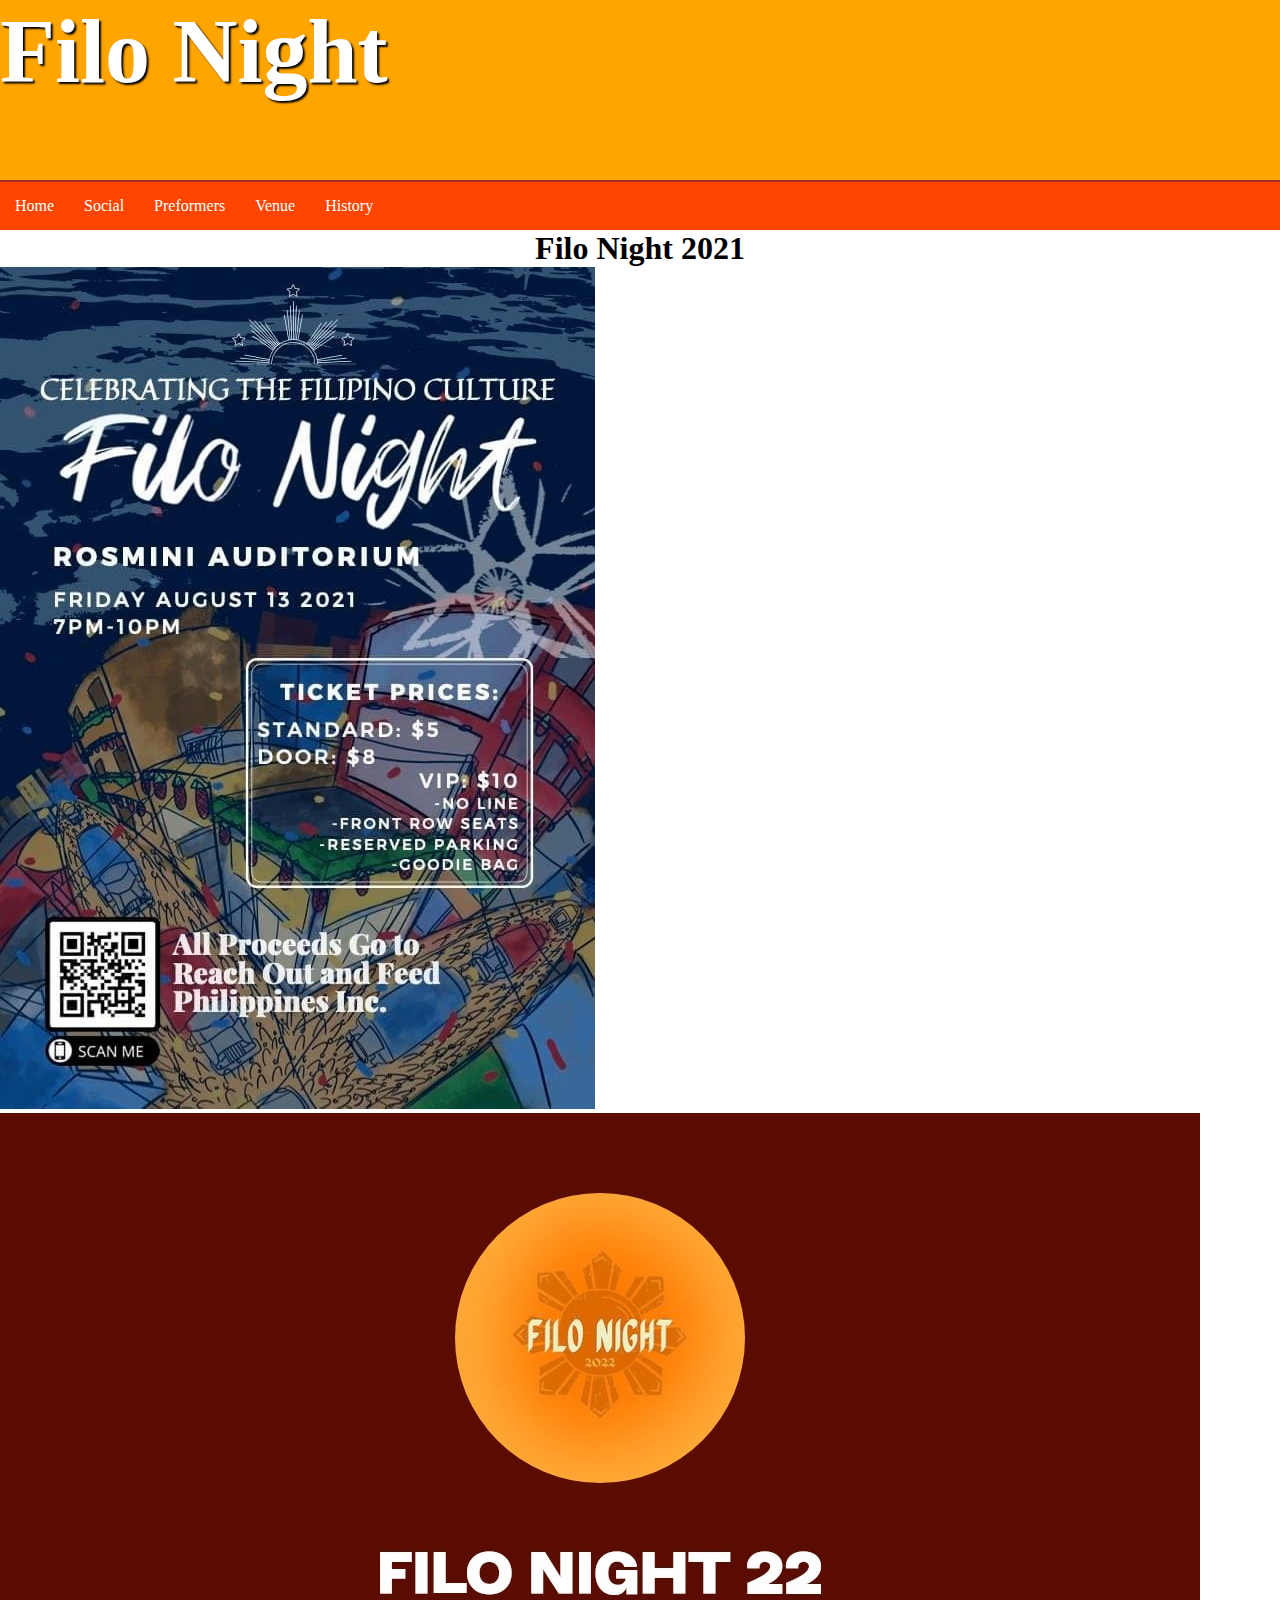
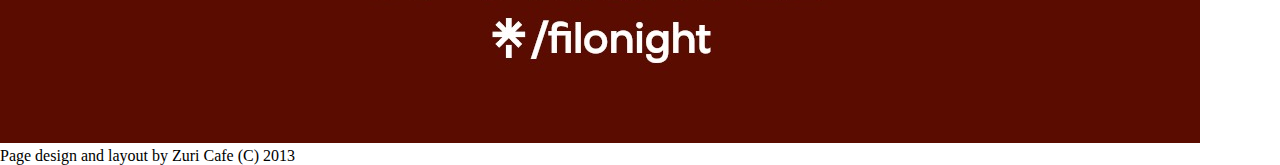
==== history.html @ 6c9e9c7f "html" ====
<!DOCTYPE html>
<html>
    <head>
        <title>Filo Night Website</title>
        <meta name="Author" content="Zuri Cafe">
        <link rel="stylesheet" href="css/styles.css">
    </head>
        <header>
            <h2>Filo Night</h2> 
        </header>
        
        <nav class="navigation">
            <ul>
                <li><a href="index.html">Home</a></li>
                <li><a href="socialmedia.html">Social</a></li>
                <li><a href="preformers.html">Preformers</a></li>
                <li><a href="venue.html">Venue</a></li>
                <li><a href="history.html">History</a></li>
            </ul>
        </nav>

        <nav>
            <h1 class="filo2021"> Filo Night 2021</h1>
            
        </nav>

      
        <body id="posters">
            <img src="images/2021.jpeg" alt="2021">
            <img src="images/filonight2022.jpg" alt="filonight2022">
            
    
        </body>
      
   
      

        
        
   
        <footer>
            Page design and layout by Zuri Cafe (C) 2013
        </footer>
    </div>

</body>


    


</html>
---- css/styles.css ----
*{
    margin: 0;
}

main {
    margin-left: 20px;
    margin-right: 20px;
}


header{
    background-color: orange;
    border-bottom: 2px solid brown;
    font-size: 60px;
    color: white;
    text-shadow: 2px 2px 2px black;
    margin: 0;
    height: 180px;
}

.navigation a{
    color: white;
    background-color: orangered;
    text-decoration: none;
    text-align: center;
    padding: 15px;
    display: block;
}

.navigation ul{
    background-color: orangered;
    list-style-type: none;
    margin: 0;
    padding: 0;
    overflow: hidden;
}

.navigation a:hover{
    background-color: brown;
}

.navigation li{
    float: left;
}

.posters{
    padding-top: 10px;
    padding-left: 10px;
    width: 25%;
}

.filo2021{
    text-align: center;
    
}
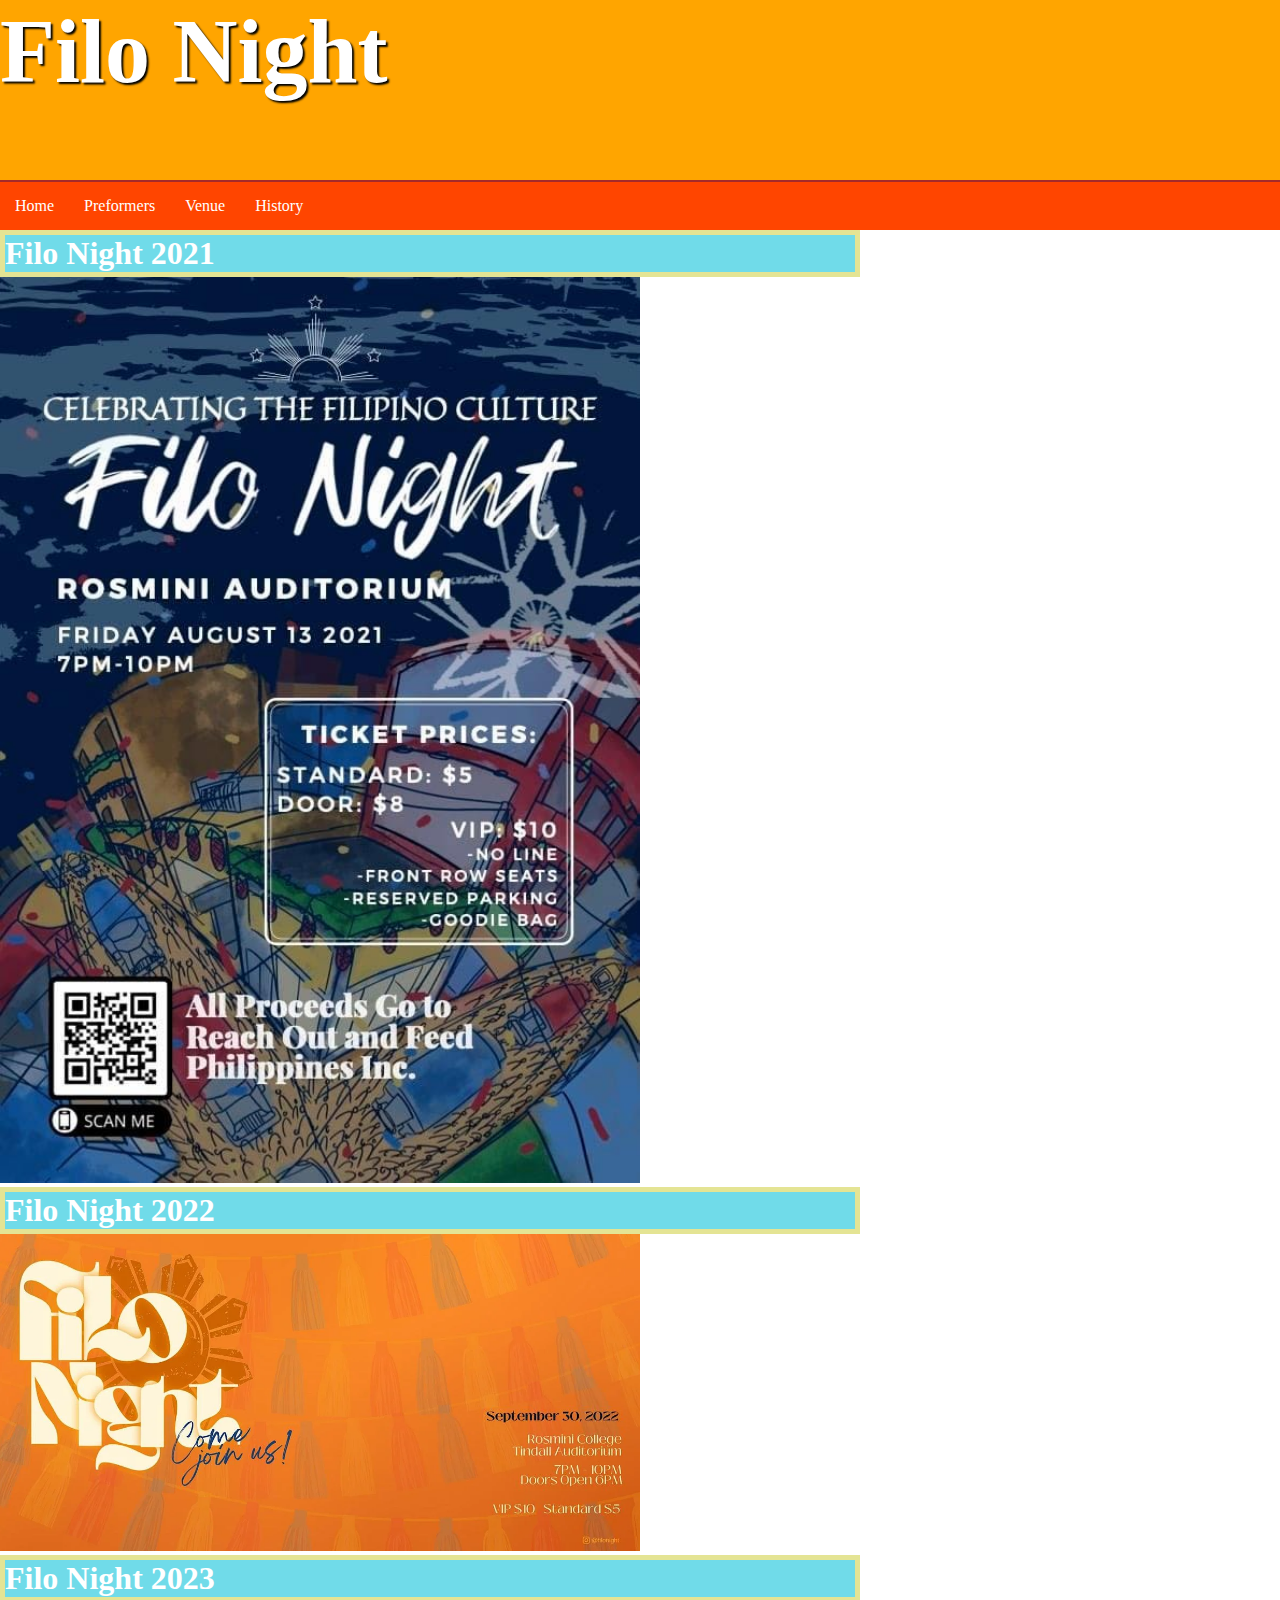
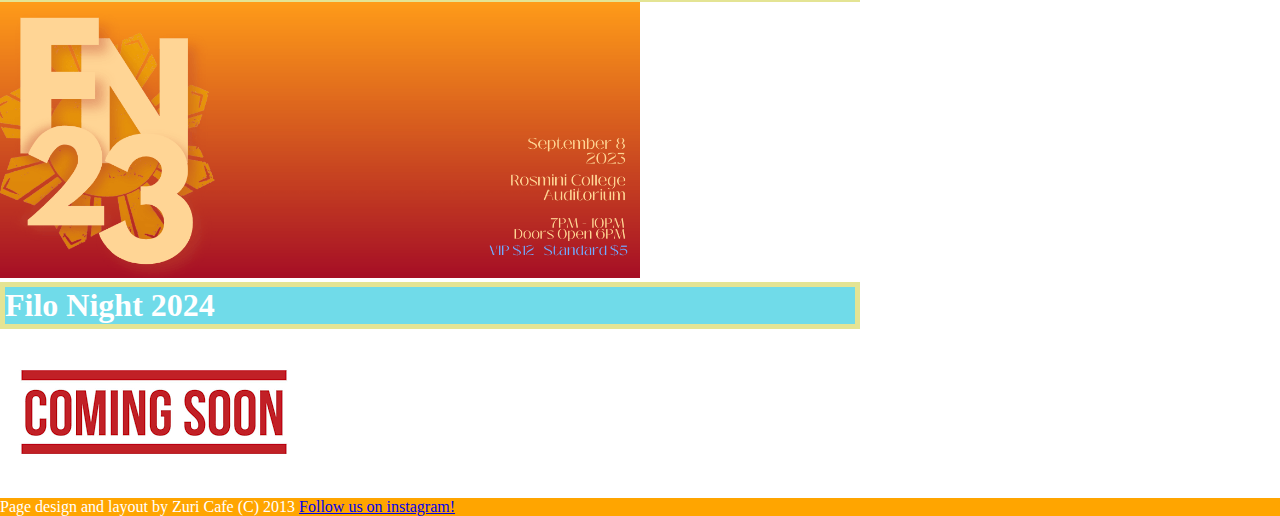
==== commit 8a636c43: "Added History and the venue and a flag" ====
--- a/history.html
+++ b/history.html
@@ -12,25 +12,27 @@
         <nav class="navigation">
             <ul>
                 <li><a href="index.html">Home</a></li>
-                <li><a href="socialmedia.html">Social</a></li>
                 <li><a href="preformers.html">Preformers</a></li>
                 <li><a href="venue.html">Venue</a></li>
                 <li><a href="history.html">History</a></li>
             </ul>
         </nav>
 
-        <nav>
-            <h1 class="filo2021"> Filo Night 2021</h1>
-            
-        </nav>
+    
 
       
-        <body id="posters">
-            <img src="images/2021.jpeg" alt="2021">
-            <img src="images/filonight2022.jpg" alt="filonight2022">
-            
-    
+        <body>
+            <h1 id="filo"> Filo Night 2021</h1>
+            <img src="images/2021.jpeg" alt="2021" width="50%">
+            <h1 id="filo"> Filo Night 2022</h1>
+            <img src="images/filonight2022.png" alt="filonight2022" width="50%">
+            <h1 id="filo">Filo Night 2023</h1>
+            <img src="images/filonight2023.png" alt="filonight2023" width="50%">
+            <h1 id="filo"> Filo Night 2024</h1>
+            <img src="images/comingsoon.png" alt="comingsoon">
         </body>
+
+
       
    
       
@@ -40,6 +42,7 @@
    
         <footer>
             Page design and layout by Zuri Cafe (C) 2013
+            <a href="https://www.instagram.com/filonight/">Follow us on instagram!</a>
         </footer>
     </div>
 
--- a/css/styles.css
+++ b/css/styles.css
@@ -43,13 +43,17 @@
     float: left;
 }
 
-.posters{
-    padding-top: 10px;
-    padding-left: 10px;
-    width: 25%;
+
+
+h1#filo{
+    background-color: rgb(112, 219, 233);
+    color: white;
+    border: 5px solid rgb(228, 228, 148);
+    margin-right: 420px;    
 }
 
-.filo2021{
-    text-align: center;
-    
+footer{
+    color: white;
+    background-color: orange;
+    border: ;
 }